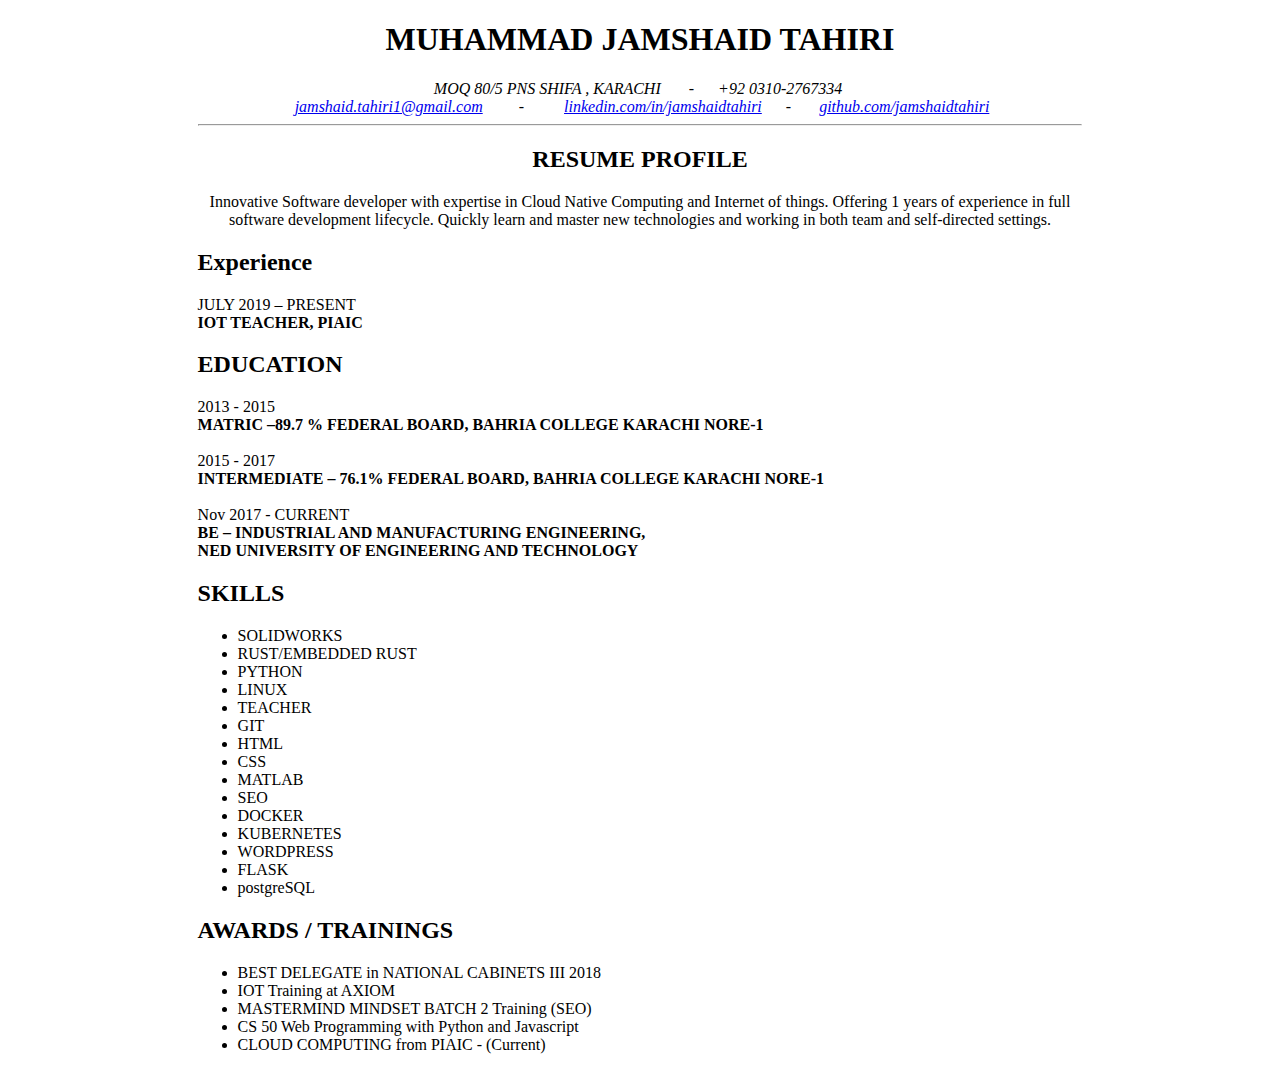
==== assignments/cv/index.html @ 0c6ade4d "first commit" ====
<!DOCTYPE html>
<html>
    <head>
        <title>CV</title>
    </head>
    <body>
        <div style="margin-left: 15%;margin-right: 15%; size: 100%">
            <div style="text-align: center;">
                <h1>MUHAMMAD JAMSHAID TAHIRI</h1>
                <address style="white-space:pre">MOQ 80/5 PNS SHIFA , KARACHI       -      +92 0310-2767334 <br> <a href="mailto:jamshaid.tahiri1@gmail.com" target="_blank">jamshaid.tahiri1@gmail.com</a>         -          <a href="https://www.linkedin.com/in/jamshaidtahiri" target="_blank">linkedin.com/in/jamshaidtahiri</a>      -       <a href="https://www.github.com/jamshaidtahiri" target="_blank" >github.com/jamshaidtahiri</a></address> 
                <hr>
                <h2>RESUME PROFILE</h2>
                <p>Innovative Software developer with expertise in Cloud Native Computing and Internet of things. Offering 1 years of experience in full software development lifecycle. Quickly learn and master new technologies and working in both team and self-directed settings.</p>
            </div>
            <h2>Experience</h2>
            <p>JULY 2019 – PRESENT <br>
                <b> IOT TEACHER, PIAIC </b></p>
            <h2>EDUCATION</h2>  
            <p>2013 - 2015 <br>
                <b>MATRIC –89.7 % FEDERAL BOARD, BAHRIA COLLEGE KARACHI NORE-1 </b><br><br>
                2015 - 2017 <br>
                <b>INTERMEDIATE – 76.1% FEDERAL BOARD, BAHRIA COLLEGE KARACHI NORE-1 </b><br><br>
                Nov 2017 - CURRENT <br>
               <b> BE – INDUSTRIAL AND MANUFACTURING ENGINEERING, <br> NED UNIVERSITY OF ENGINEERING AND TECHNOLOGY</b></p>
            <h2>SKILLS</h2>      
            <ul>
                <li>SOLIDWORKS</li>
                <li>RUST/EMBEDDED RUST</li> 
                <li>PYTHON</li>
                <li>LINUX</li>
                <li>TEACHER</li>
                <li>GIT</li>
                <li>HTML</li>
                <li>CSS</li>
                <li>MATLAB</li>
                <li>SEO</li>
                <li>DOCKER</li>
                <li>KUBERNETES</li>
                <li>WORDPRESS</li>
                <li>FLASK</li>
                <li>postgreSQL</li>
            </ul>

            <h2>AWARDS / TRAININGS</h2>
            <ul>
                <li>BEST DELEGATE in NATIONAL CABINETS III 2018</li>
                <li>IOT Training at AXIOM</li>
                <li>MASTERMIND MINDSET BATCH 2 Training (SEO)</li>
                <li>CS 50 Web Programming with Python and Javascript</li>
                <li>CLOUD COMPUTING from PIAIC - (Current)</li>
            </ul>
        </div>

    </body>
</html>
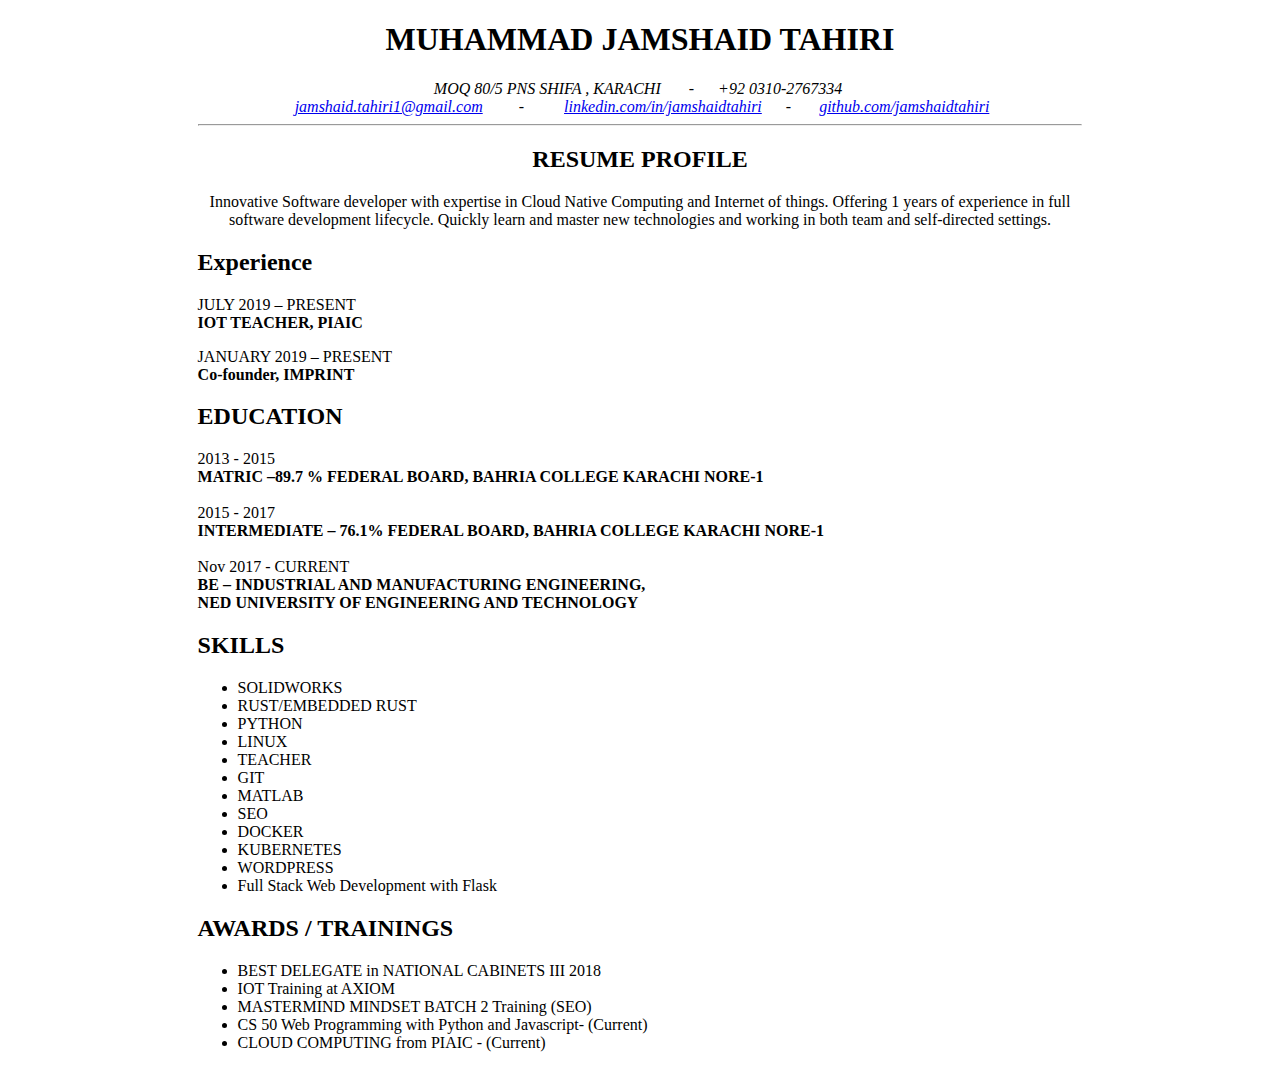
==== commit 7838debd: "Update index.html" ====
--- a/assignments/cv/index.html
+++ b/assignments/cv/index.html
@@ -15,6 +15,8 @@
             <h2>Experience</h2>
             <p>JULY 2019 – PRESENT <br>
                 <b> IOT TEACHER, PIAIC </b></p>
+            <p>JANUARY 2019 – PRESENT <br>
+                <b> Co-founder, IMPRINT </b></p>
             <h2>EDUCATION</h2>  
             <p>2013 - 2015 <br>
                 <b>MATRIC –89.7 % FEDERAL BOARD, BAHRIA COLLEGE KARACHI NORE-1 </b><br><br>
@@ -30,15 +32,12 @@
                 <li>LINUX</li>
                 <li>TEACHER</li>
                 <li>GIT</li>
-                <li>HTML</li>
-                <li>CSS</li>
                 <li>MATLAB</li>
                 <li>SEO</li>
                 <li>DOCKER</li>
                 <li>KUBERNETES</li>
                 <li>WORDPRESS</li>
-                <li>FLASK</li>
-                <li>postgreSQL</li>
+                <li>Full Stack Web Development with Flask
             </ul>
 
             <h2>AWARDS / TRAININGS</h2>
@@ -46,10 +45,10 @@
                 <li>BEST DELEGATE in NATIONAL CABINETS III 2018</li>
                 <li>IOT Training at AXIOM</li>
                 <li>MASTERMIND MINDSET BATCH 2 Training (SEO)</li>
-                <li>CS 50 Web Programming with Python and Javascript</li>
+                <li>CS 50 Web Programming with Python and Javascript- (Current)</li>
                 <li>CLOUD COMPUTING from PIAIC - (Current)</li>
             </ul>
         </div>
 
     </body>
-</html>+</html>
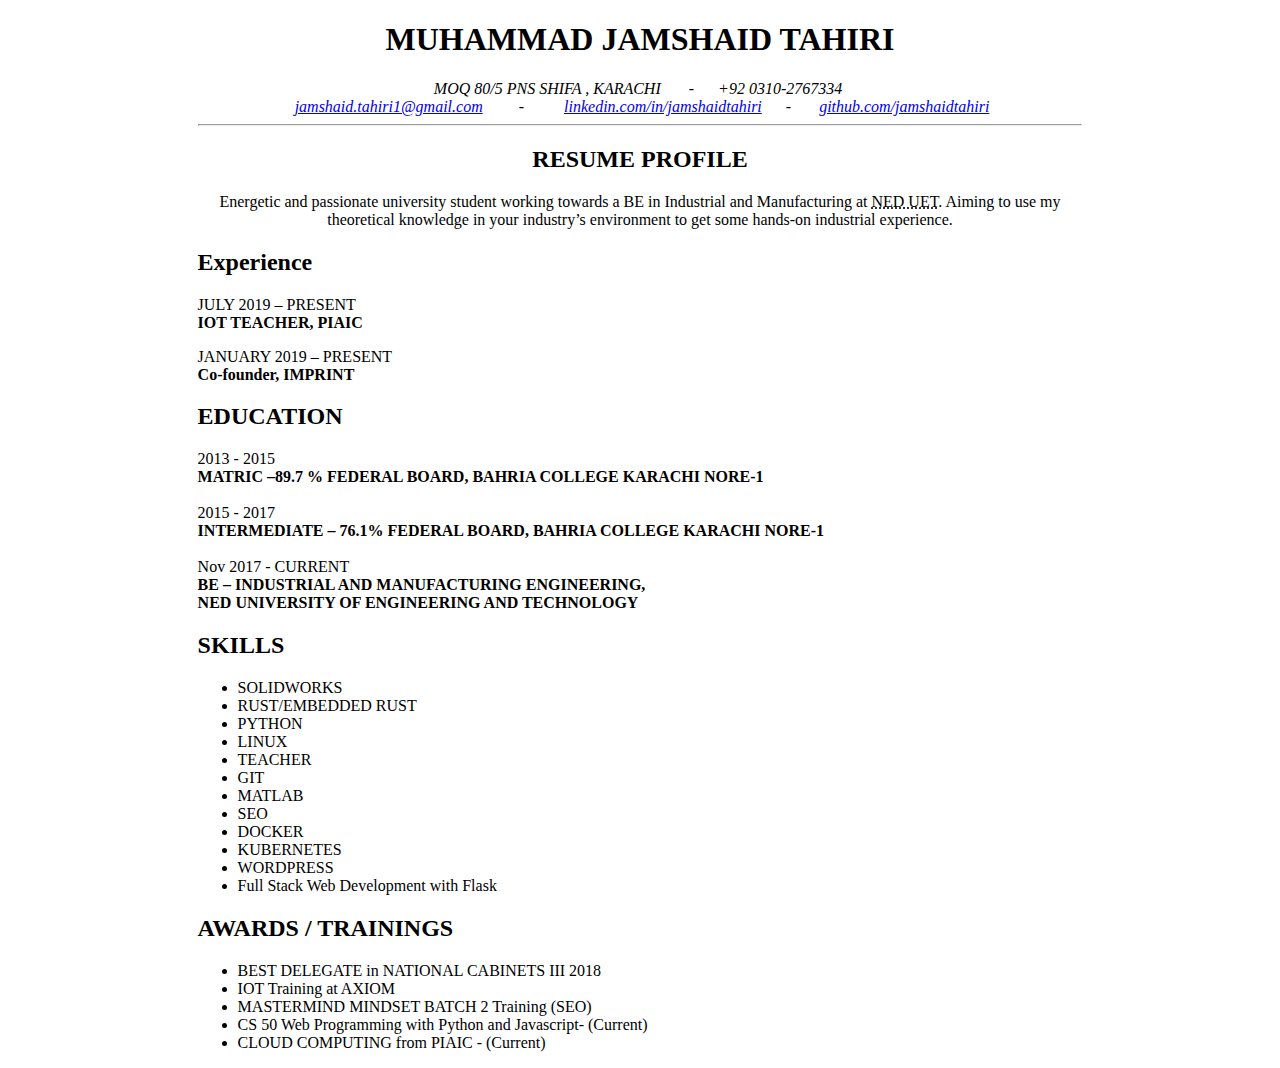
==== commit 1cfe616d: "Update index.html" ====
--- a/assignments/cv/index.html
+++ b/assignments/cv/index.html
@@ -10,7 +10,9 @@
                 <address style="white-space:pre">MOQ 80/5 PNS SHIFA , KARACHI       -      +92 0310-2767334 <br> <a href="mailto:jamshaid.tahiri1@gmail.com" target="_blank">jamshaid.tahiri1@gmail.com</a>         -          <a href="https://www.linkedin.com/in/jamshaidtahiri" target="_blank">linkedin.com/in/jamshaidtahiri</a>      -       <a href="https://www.github.com/jamshaidtahiri" target="_blank" >github.com/jamshaidtahiri</a></address> 
                 <hr>
                 <h2>RESUME PROFILE</h2>
-                <p>Innovative Software developer with expertise in Cloud Native Computing and Internet of things. Offering 1 years of experience in full software development lifecycle. Quickly learn and master new technologies and working in both team and self-directed settings.</p>
+                <p>Energetic and passionate university student working towards a BE in Industrial and
+                    Manufacturing at <abbr title="The Nadirshaw Eduljee Dinshaw University of Engineering and Technology">NED UET</abbr>. Aiming to use my theoretical knowledge in your industry’s
+                    environment to get some hands-on industrial experience.</p>
             </div>
             <h2>Experience</h2>
             <p>JULY 2019 – PRESENT <br>
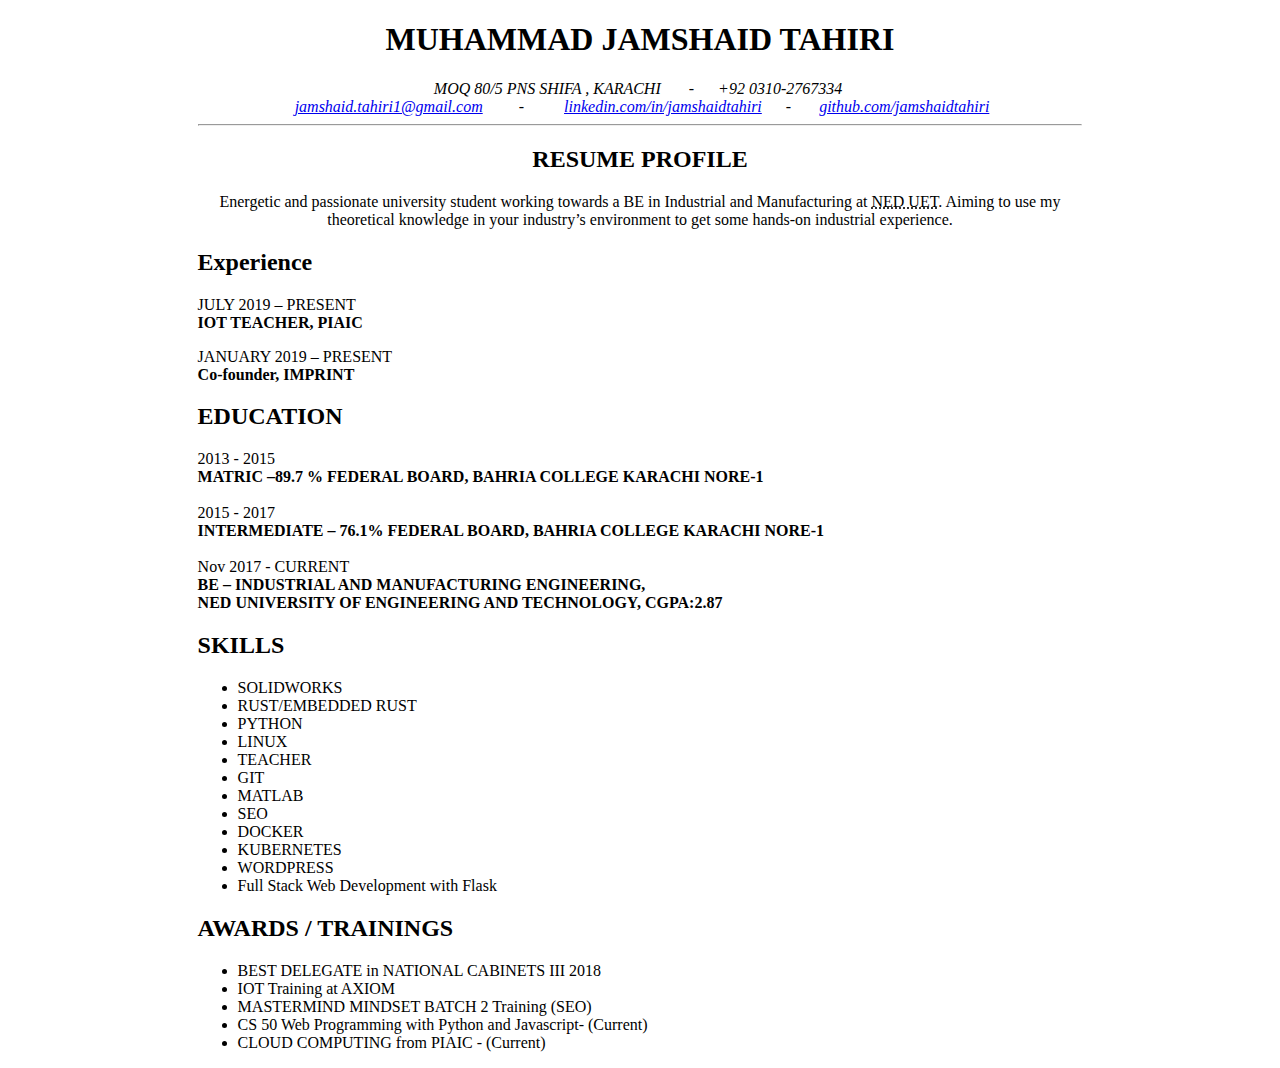
==== commit 917fb4c8: "initail commit" ====
--- a/assignments/cv/index.html
+++ b/assignments/cv/index.html
@@ -25,7 +25,7 @@
                 2015 - 2017 <br>
                 <b>INTERMEDIATE – 76.1% FEDERAL BOARD, BAHRIA COLLEGE KARACHI NORE-1 </b><br><br>
                 Nov 2017 - CURRENT <br>
-               <b> BE – INDUSTRIAL AND MANUFACTURING ENGINEERING, <br> NED UNIVERSITY OF ENGINEERING AND TECHNOLOGY</b></p>
+               <b> BE – INDUSTRIAL AND MANUFACTURING ENGINEERING, <br> NED UNIVERSITY OF ENGINEERING AND TECHNOLOGY, CGPA:2.87 </b></p>
             <h2>SKILLS</h2>      
             <ul>
                 <li>SOLIDWORKS</li>
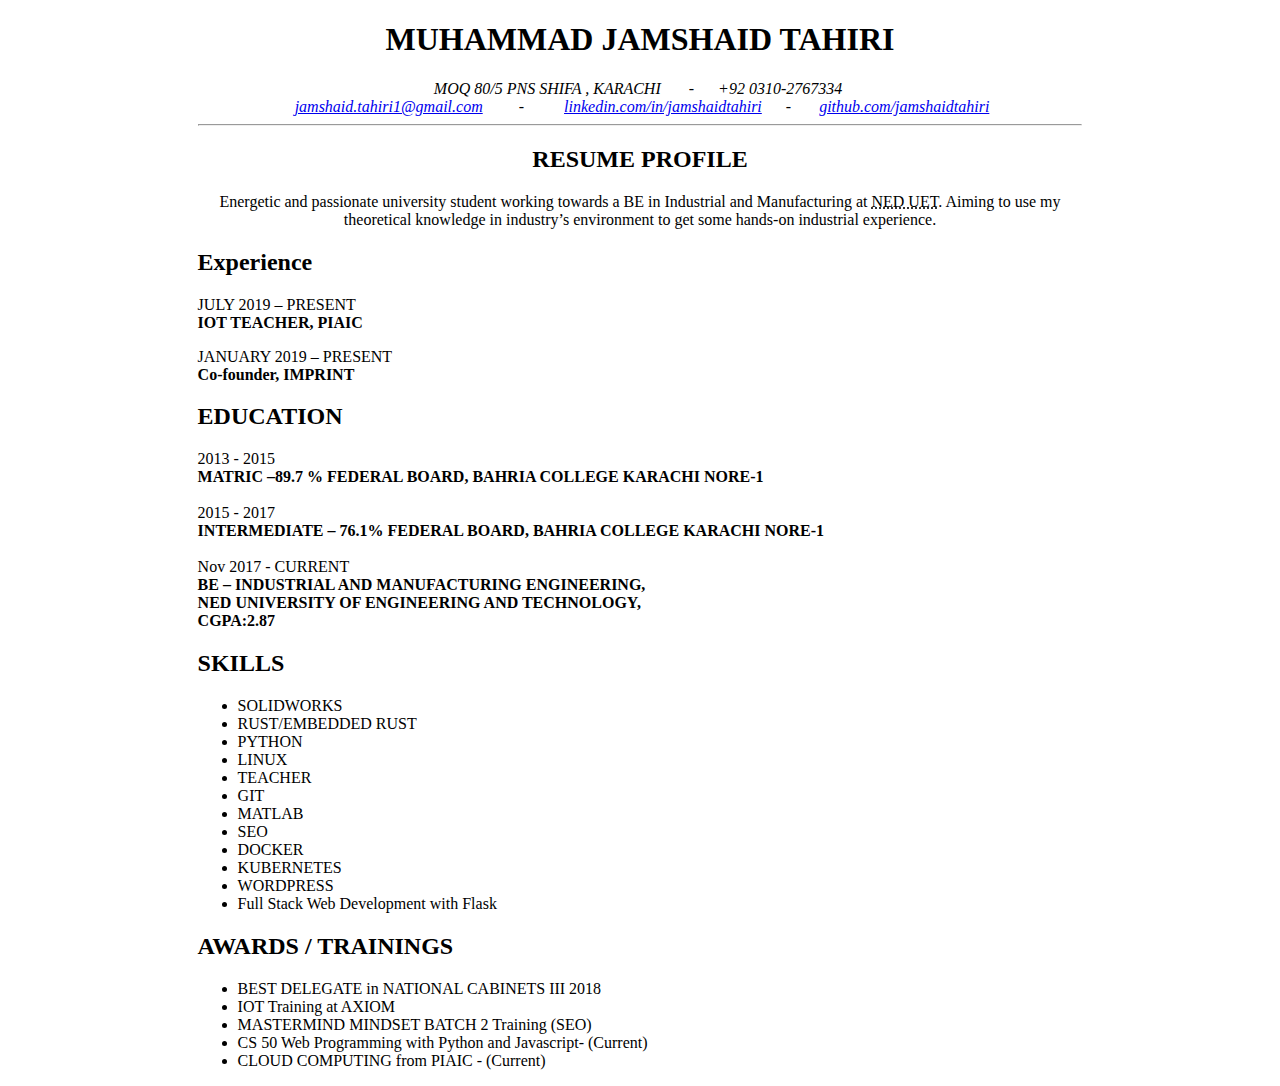
==== commit 30eea235: "initail commit" ====
--- a/assignments/cv/index.html
+++ b/assignments/cv/index.html
@@ -11,7 +11,7 @@
                 <hr>
                 <h2>RESUME PROFILE</h2>
                 <p>Energetic and passionate university student working towards a BE in Industrial and
-                    Manufacturing at <abbr title="The Nadirshaw Eduljee Dinshaw University of Engineering and Technology">NED UET</abbr>. Aiming to use my theoretical knowledge in your industry’s
+                    Manufacturing at <abbr title="The Nadirshaw Eduljee Dinshaw University of Engineering and Technology">NED UET</abbr>. Aiming to use my theoretical knowledge in industry’s
                     environment to get some hands-on industrial experience.</p>
             </div>
             <h2>Experience</h2>
@@ -25,7 +25,7 @@
                 2015 - 2017 <br>
                 <b>INTERMEDIATE – 76.1% FEDERAL BOARD, BAHRIA COLLEGE KARACHI NORE-1 </b><br><br>
                 Nov 2017 - CURRENT <br>
-               <b> BE – INDUSTRIAL AND MANUFACTURING ENGINEERING, <br> NED UNIVERSITY OF ENGINEERING AND TECHNOLOGY, CGPA:2.87 </b></p>
+               <b> BE – INDUSTRIAL AND MANUFACTURING ENGINEERING, <br> NED UNIVERSITY OF ENGINEERING AND TECHNOLOGY, <br> CGPA:2.87 </b></p>
             <h2>SKILLS</h2>      
             <ul>
                 <li>SOLIDWORKS</li>
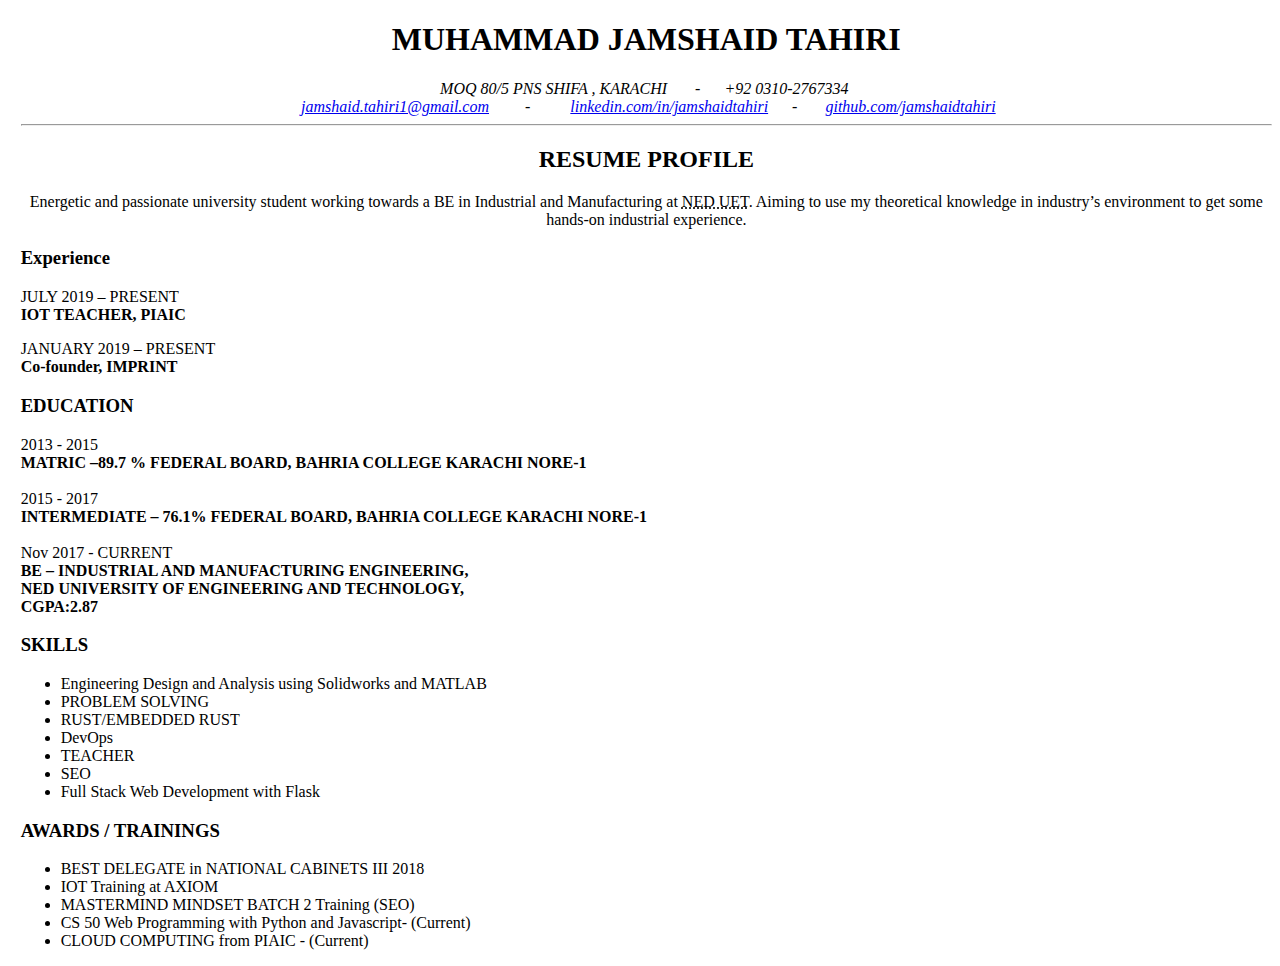
==== commit 92bc03f5: "initail commit" ====
--- a/assignments/cv/index.html
+++ b/assignments/cv/index.html
@@ -4,7 +4,7 @@
         <title>CV</title>
     </head>
     <body>
-        <div style="margin-left: 15%;margin-right: 15%; size: 100%">
+        <div style="margin-left: 1%; size: 100%;text-align: justify;">
             <div style="text-align: center;">
                 <h1>MUHAMMAD JAMSHAID TAHIRI</h1>
                 <address style="white-space:pre">MOQ 80/5 PNS SHIFA , KARACHI       -      +92 0310-2767334 <br> <a href="mailto:jamshaid.tahiri1@gmail.com" target="_blank">jamshaid.tahiri1@gmail.com</a>         -          <a href="https://www.linkedin.com/in/jamshaidtahiri" target="_blank">linkedin.com/in/jamshaidtahiri</a>      -       <a href="https://www.github.com/jamshaidtahiri" target="_blank" >github.com/jamshaidtahiri</a></address> 
@@ -14,35 +14,30 @@
                     Manufacturing at <abbr title="The Nadirshaw Eduljee Dinshaw University of Engineering and Technology">NED UET</abbr>. Aiming to use my theoretical knowledge in industry’s
                     environment to get some hands-on industrial experience.</p>
             </div>
-            <h2>Experience</h2>
+            <h3>Experience</h3>
             <p>JULY 2019 – PRESENT <br>
                 <b> IOT TEACHER, PIAIC </b></p>
             <p>JANUARY 2019 – PRESENT <br>
                 <b> Co-founder, IMPRINT </b></p>
-            <h2>EDUCATION</h2>  
+            <h3>EDUCATION</h3>  
             <p>2013 - 2015 <br>
                 <b>MATRIC –89.7 % FEDERAL BOARD, BAHRIA COLLEGE KARACHI NORE-1 </b><br><br>
                 2015 - 2017 <br>
                 <b>INTERMEDIATE – 76.1% FEDERAL BOARD, BAHRIA COLLEGE KARACHI NORE-1 </b><br><br>
                 Nov 2017 - CURRENT <br>
                <b> BE – INDUSTRIAL AND MANUFACTURING ENGINEERING, <br> NED UNIVERSITY OF ENGINEERING AND TECHNOLOGY, <br> CGPA:2.87 </b></p>
-            <h2>SKILLS</h2>      
+            <h3>SKILLS</h3>      
             <ul>
-                <li>SOLIDWORKS</li>
+                <li>Engineering Design and Analysis using Solidworks and MATLAB </li>
+                <li>PROBLEM SOLVING</li>
                 <li>RUST/EMBEDDED RUST</li> 
-                <li>PYTHON</li>
-                <li>LINUX</li>
+                <li>DevOps</li>
                 <li>TEACHER</li>
-                <li>GIT</li>
-                <li>MATLAB</li>
                 <li>SEO</li>
-                <li>DOCKER</li>
-                <li>KUBERNETES</li>
-                <li>WORDPRESS</li>
-                <li>Full Stack Web Development with Flask
+                <li>Full Stack Web Development with Flask</li>
             </ul>
 
-            <h2>AWARDS / TRAININGS</h2>
+            <h3>AWARDS / TRAININGS</h3>
             <ul>
                 <li>BEST DELEGATE in NATIONAL CABINETS III 2018</li>
                 <li>IOT Training at AXIOM</li>
